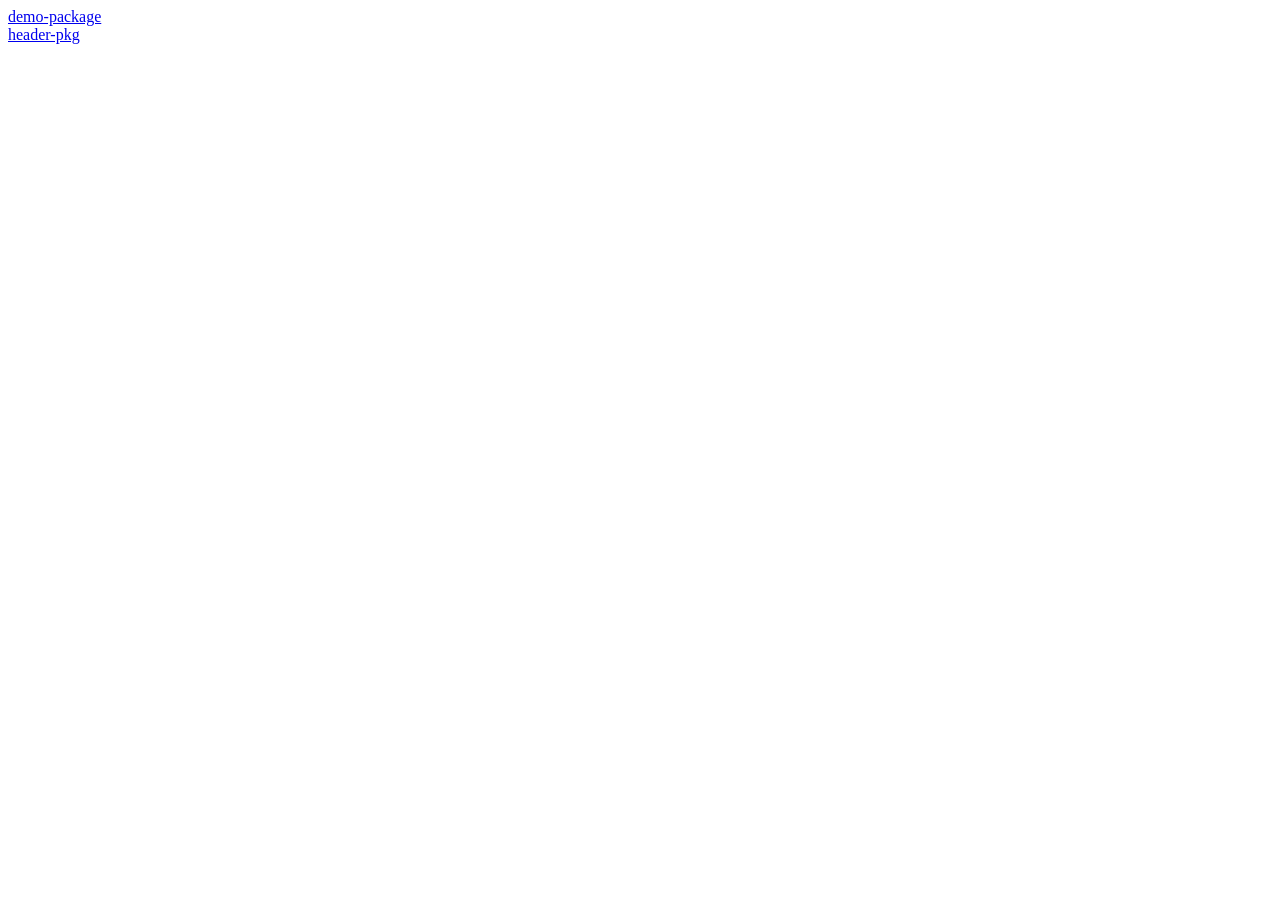
==== tests/pypi_local_index/index.html @ 26e451d2 "Regenerate index" ====
<!-- File autogenerated by generate_index.py. Do not edit manually. -->
<!DOCTYPE html>
<html lang="en">
  <head>
    <meta name="pypi:repository-version" content="1.4">
    <title>Simple index</title>
  </head>
  <body>
    <a href='demo-package/'>demo-package</a><br />
    <a href='header-pkg/'>header-pkg</a>
  </body>
</html>
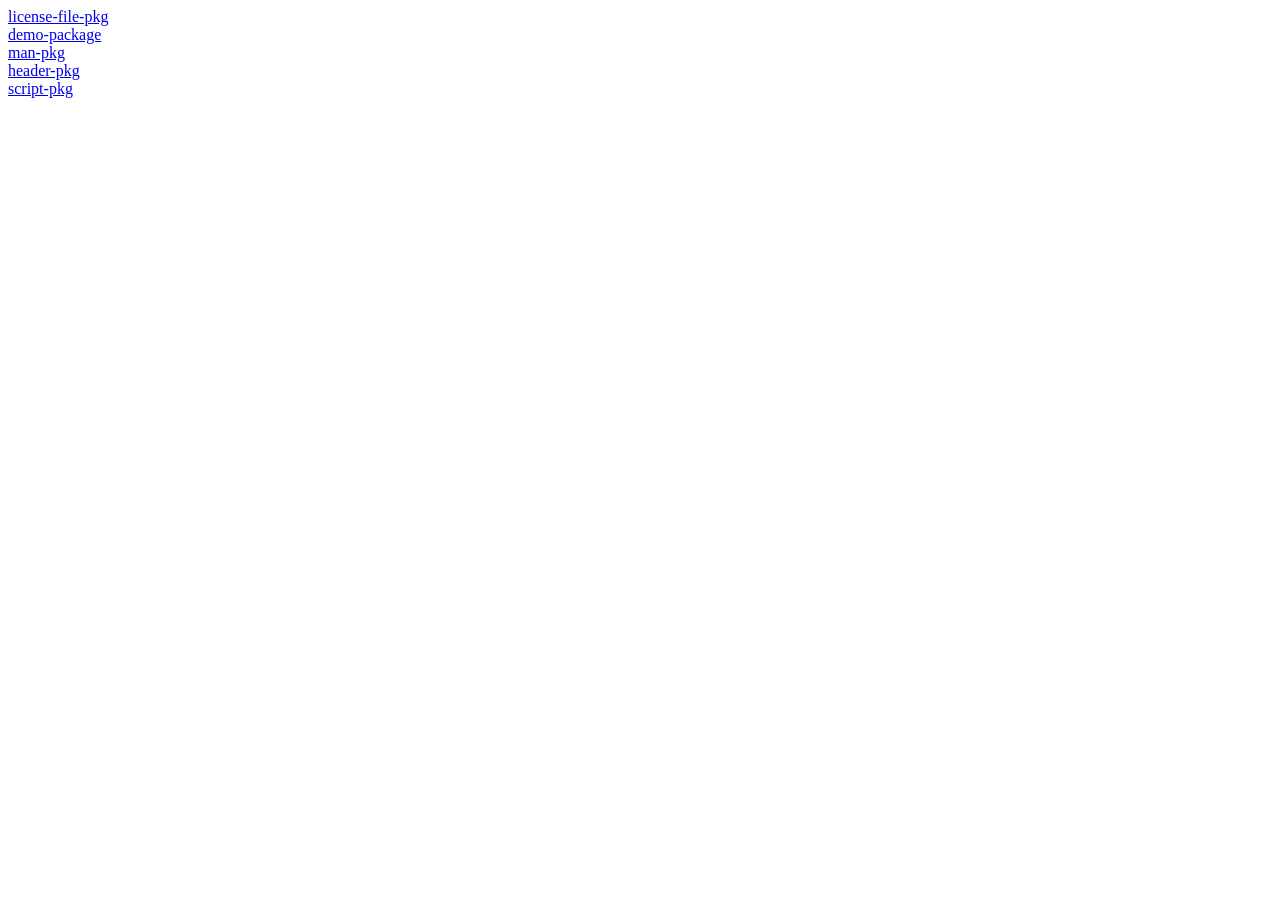
==== commit cf33b8cb: "Add licenses to info/licenses" ====
--- a/tests/pypi_local_index/index.html
+++ b/tests/pypi_local_index/index.html
@@ -6,7 +6,10 @@
     <title>Simple index</title>
   </head>
   <body>
+    <a href='license-file-pkg/'>license-file-pkg</a><br />
     <a href='demo-package/'>demo-package</a><br />
-    <a href='header-pkg/'>header-pkg</a>
+    <a href='man-pkg/'>man-pkg</a><br />
+    <a href='header-pkg/'>header-pkg</a><br />
+    <a href='script-pkg/'>script-pkg</a>
   </body>
 </html>
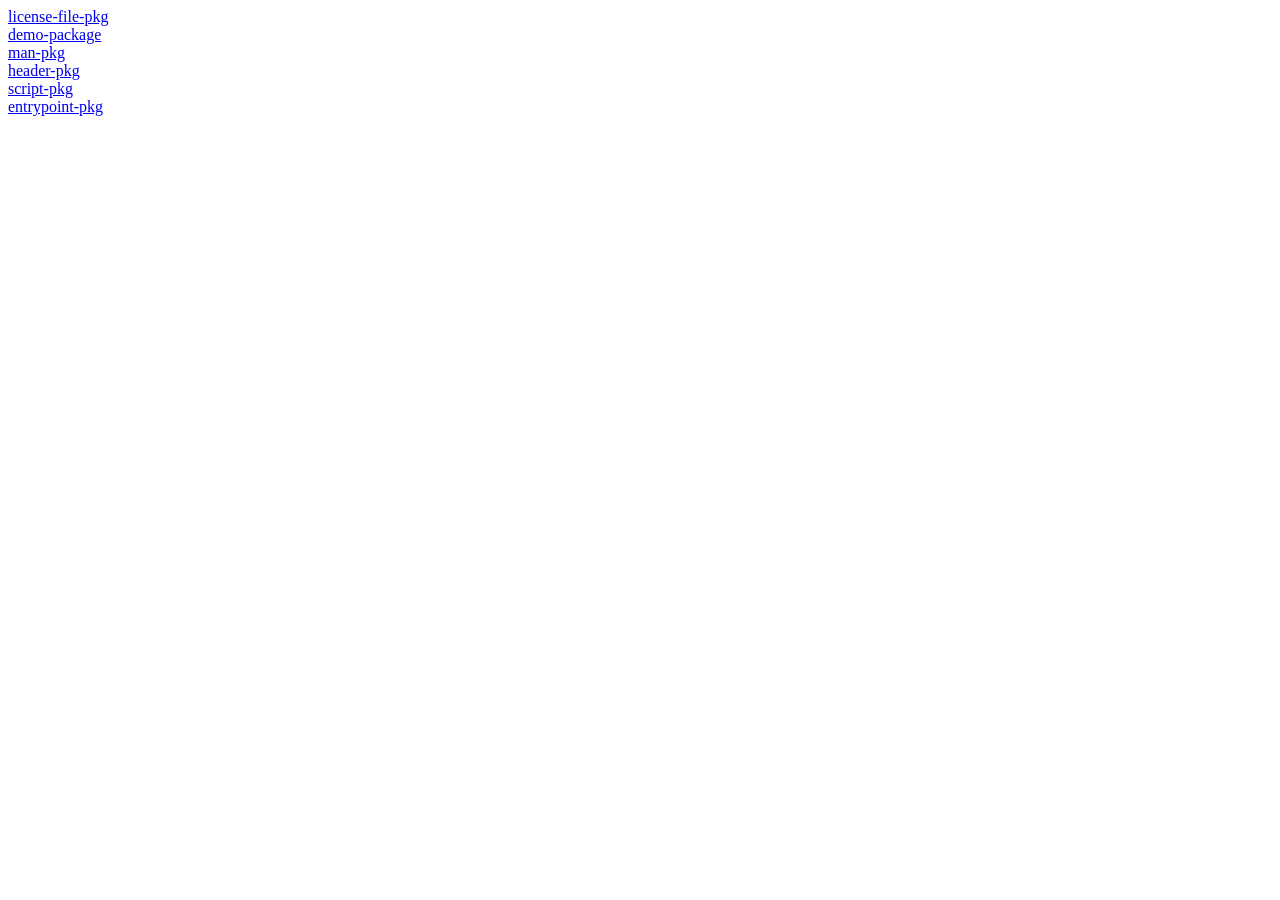
==== commit 0364c530: "Fix hardcoded Python paths in entry point scripts (#309) Subclass SchemeDictionaryDestination to sup" ====
--- a/tests/pypi_local_index/index.html
+++ b/tests/pypi_local_index/index.html
@@ -10,6 +10,7 @@
     <a href='demo-package/'>demo-package</a><br />
     <a href='man-pkg/'>man-pkg</a><br />
     <a href='header-pkg/'>header-pkg</a><br />
-    <a href='script-pkg/'>script-pkg</a>
+    <a href='script-pkg/'>script-pkg</a><br />
+    <a href='entrypoint-pkg/'>entrypoint-pkg</a>
   </body>
 </html>
